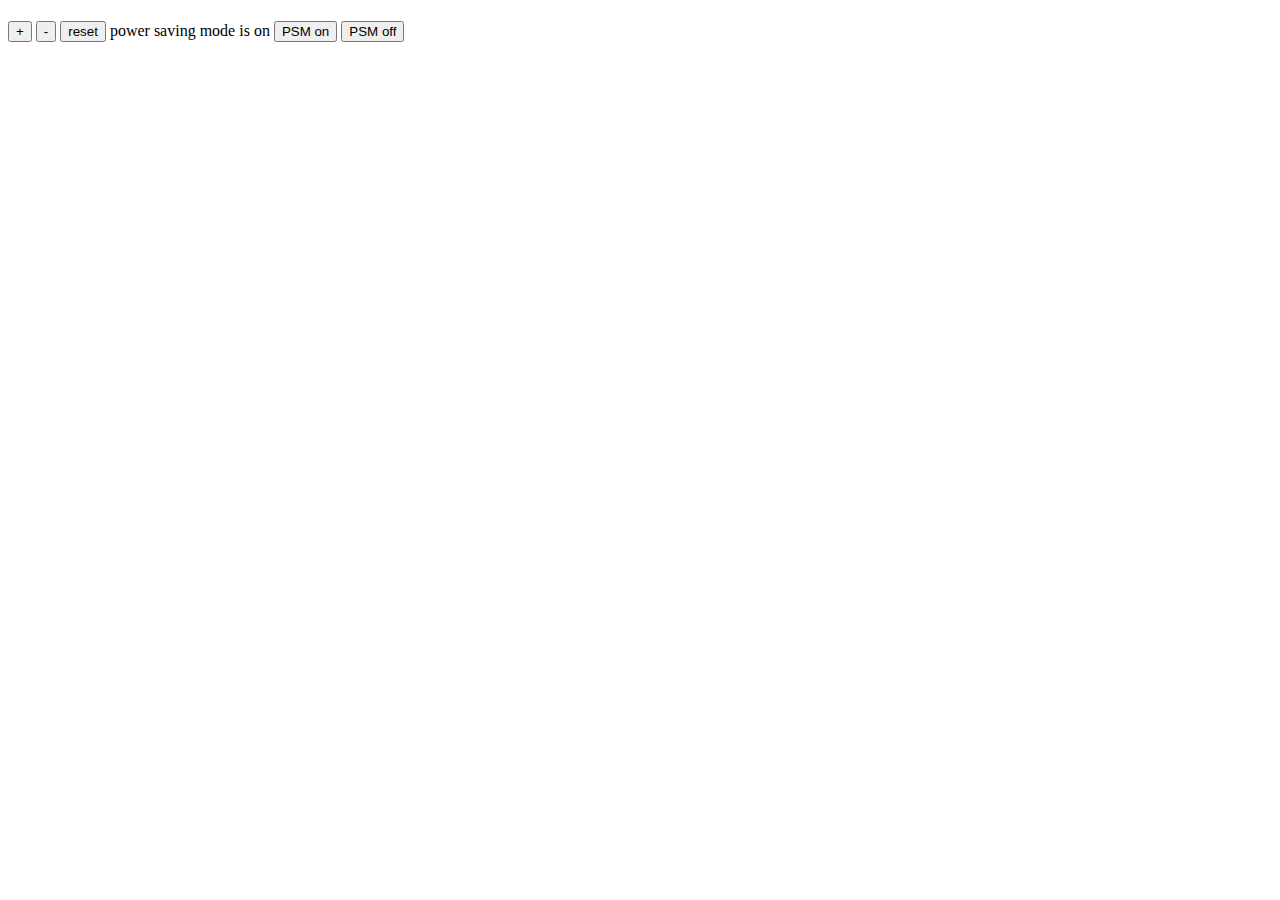
==== views/index.html @ 66a27059 "Icon added to index" ====
<!DOCTYPE html>
<html lang="en">
  <head>
    <meta charset="UTF-8" />
    <link rel="icon" href="../img/Thermometer.svg" />
    <meta http-equiv="X-UA-Compatible" content="IE=edge" />
    <meta name="viewport" content="width=device-width, initial-scale=1.0" />
    <title>Thermostat</title>
  </head>
  <body>
    <h1 id="temperature"></h1>
    <p>
      <button id="temperature-up">+</button>
      <button id="temperature-down">-</button>
      <button id="temperature-reset">reset</button>
      power saving mode is <span id="power-saving-status">on</span>
      <button id="powersaving-on">PSM on</button>
      <button id="powersaving-off">PSM off</button>
    </p>
    <script src="../src/thermostat.js"></script>
  </body>
</html>
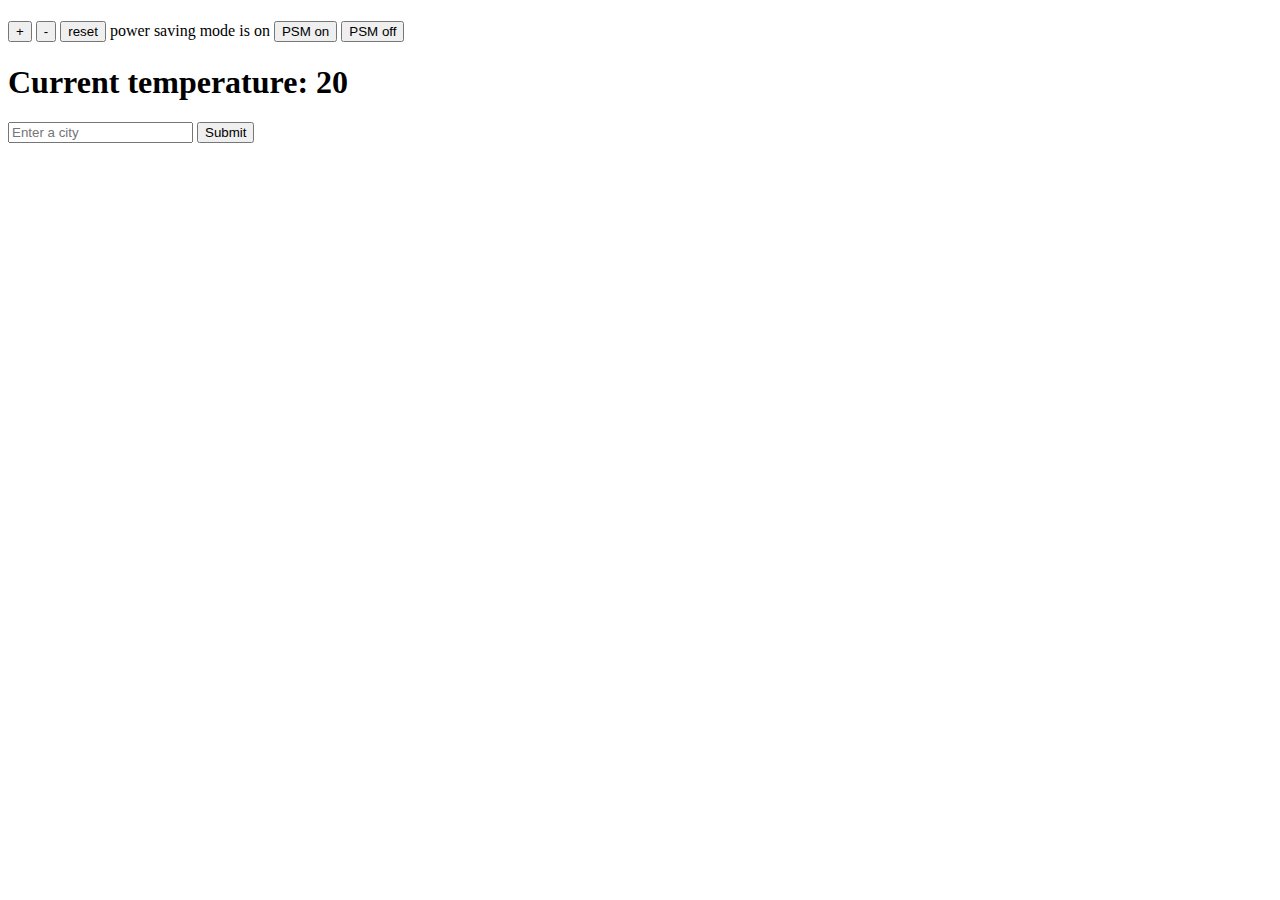
==== commit f10db6ef: "API connection added" ====
--- a/views/index.html
+++ b/views/index.html
@@ -5,7 +5,9 @@
     <link rel="icon" href="../img/Thermometer.svg" />
     <meta http-equiv="X-UA-Compatible" content="IE=edge" />
     <meta name="viewport" content="width=device-width, initial-scale=1.0" />
+    <link rel="stylesheet" href="../css/styles.css" />
     <title>Thermostat</title>
+    <script src="../src/interface.js"></script>
   </head>
   <body>
     <h1 id="temperature"></h1>
@@ -17,6 +19,15 @@
       <button id="powersaving-on">PSM on</button>
       <button id="powersaving-off">PSM off</button>
     </p>
+
+    <section>
+      <h1>Current temperature: <span id="current-temperature">20</span></h1>
+      <form id="select-city">
+        <input id="current-city" type="text" placeholder="Enter a city"></input>
+        <input type="submit"></input>
+      </form>
+    </section>
+    
     <script src="../src/thermostat.js"></script>
   </body>
 </html>
--- a/css/styles.css
+++ b/css/styles.css
@@ -0,0 +1,11 @@
+.low-usage {
+  color: green;
+}
+
+.medium-usage {
+  color: black;
+}
+
+.high-usage {
+  color: red;
+}
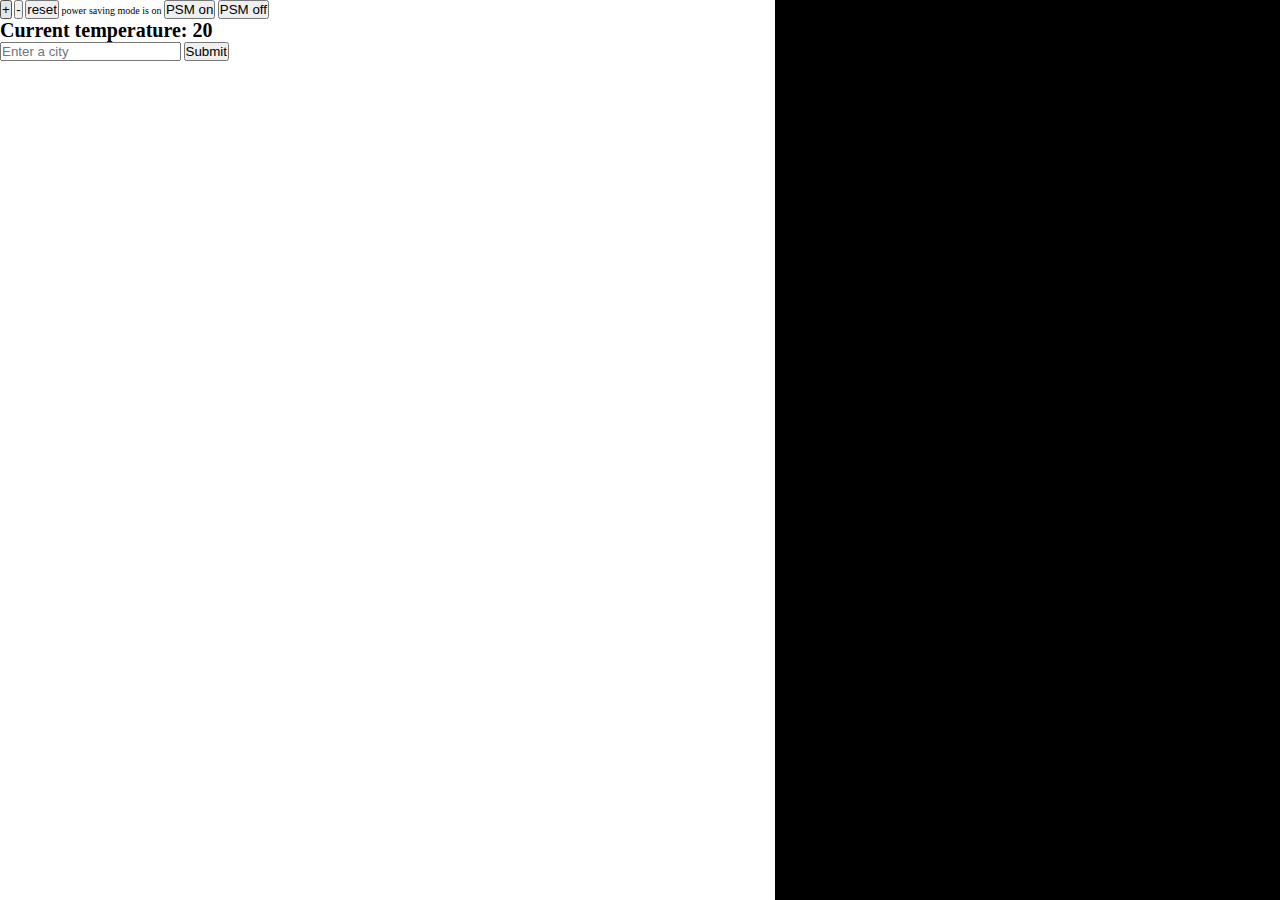
==== commit 240156de: "background colors added" ====
--- a/views/index.html
+++ b/views/index.html
@@ -2,6 +2,7 @@
 <html lang="en">
   <head>
     <meta charset="UTF-8" />
+    <meta name="robots" content="index, follow" />
     <link rel="icon" href="../img/Thermometer.svg" />
     <meta http-equiv="X-UA-Compatible" content="IE=edge" />
     <meta name="viewport" content="width=device-width, initial-scale=1.0" />
@@ -10,24 +11,28 @@
     <script src="../src/interface.js"></script>
   </head>
   <body>
-    <h1 id="temperature"></h1>
-    <p>
-      <button id="temperature-up">+</button>
-      <button id="temperature-down">-</button>
-      <button id="temperature-reset">reset</button>
-      power saving mode is <span id="power-saving-status">on</span>
-      <button id="powersaving-on">PSM on</button>
-      <button id="powersaving-off">PSM off</button>
-    </p>
-
-    <section>
-      <h1>Current temperature: <span id="current-temperature">20</span></h1>
-      <form id="select-city">
-        <input id="current-city" type="text" placeholder="Enter a city"></input>
-        <input type="submit"></input>
-      </form>
-    </section>
+    <div class="white">
+      <h1 id="temperature"></h1>
+      <p>
+        <button id="temperature-up">+</button>
+        <button id="temperature-down">-</button>
+        <button id="temperature-reset">reset</button>
+        power saving mode is <span id="power-saving-status">on</span>
+        <button id="powersaving-on">PSM on</button>
+        <button id="powersaving-off">PSM off</button>
+      </p>
+  
+      <section>
+        <h1>Current temperature: <span id="current-temperature">20</span></h1>
+        <form id="select-city">
+          <input id="current-city" type="text" placeholder="Enter a city"></input>
+          <input type="submit"></input>
+        </form>
+      </section>
+    </div>
+    <div class="black"></div>
     
     <script src="../src/thermostat.js"></script>
+
   </body>
 </html>
--- a/css/styles.css
+++ b/css/styles.css
@@ -1,3 +1,13 @@
+* {
+  margin: 0;
+  padding: 0;
+  box-sizing: border-box;
+}
+
+html {
+  font-size: 62.5%;
+}
+
 .low-usage {
   color: green;
 }
@@ -9,3 +19,17 @@
 .high-usage {
   color: red;
 }
+
+body {
+  display: flex;
+}
+
+.white {
+  flex-grow: 1;
+  background: white;
+}
+.black {
+  flex-grow: 1;
+  background: black;
+  height: 100vh;
+}
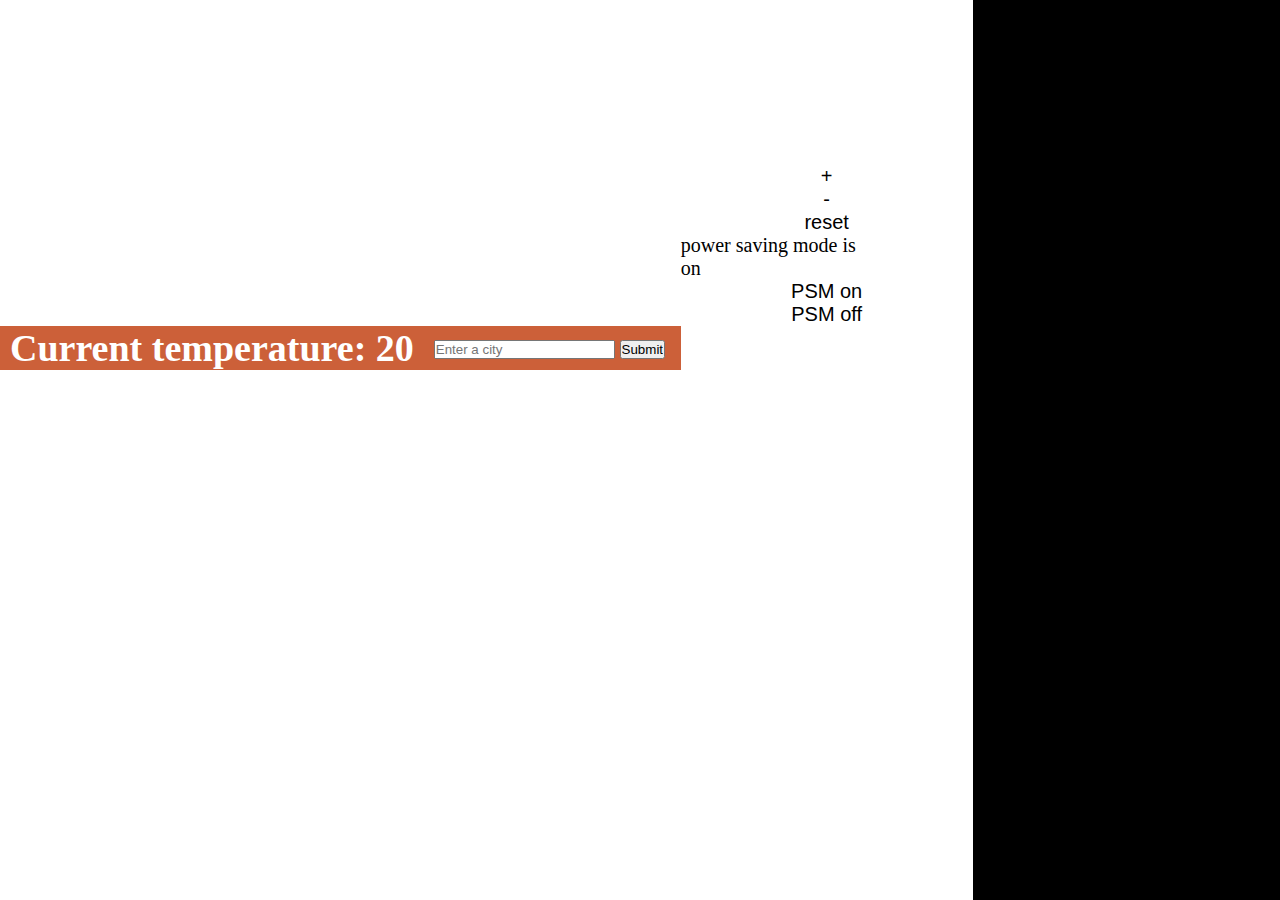
==== commit 01b59d4b: "buttons redesigned and bar styled" ====
--- a/views/index.html
+++ b/views/index.html
@@ -13,7 +13,7 @@
   <body>
     <div class="white">
       <h1 id="temperature"></h1>
-      <p>
+      <p class="controls">
         <button id="temperature-up">+</button>
         <button id="temperature-down">-</button>
         <button id="temperature-reset">reset</button>
--- a/css/styles.css
+++ b/css/styles.css
@@ -33,3 +33,34 @@
   background: black;
   height: 100vh;
 }
+
+#temperature {
+  font-size: 25rem;
+  margin-left: 73%;
+  margin-top: 17%;
+}
+
+section {
+  background: rgb(204, 96, 57);
+  font-size: 1.9rem;
+  display: flex;
+  margin-right: 30%;
+  align-items: center;
+}
+section h1 {
+  color: white;
+  margin-right: 2rem;
+  margin-left: 1rem;
+}
+
+.controls {
+  display: flex;
+  flex-direction: column;
+  margin-left: 70%;
+  font-size: 2rem;
+}
+.controls button {
+  background: white;
+  border: none;
+  font-size: 2rem;
+}
